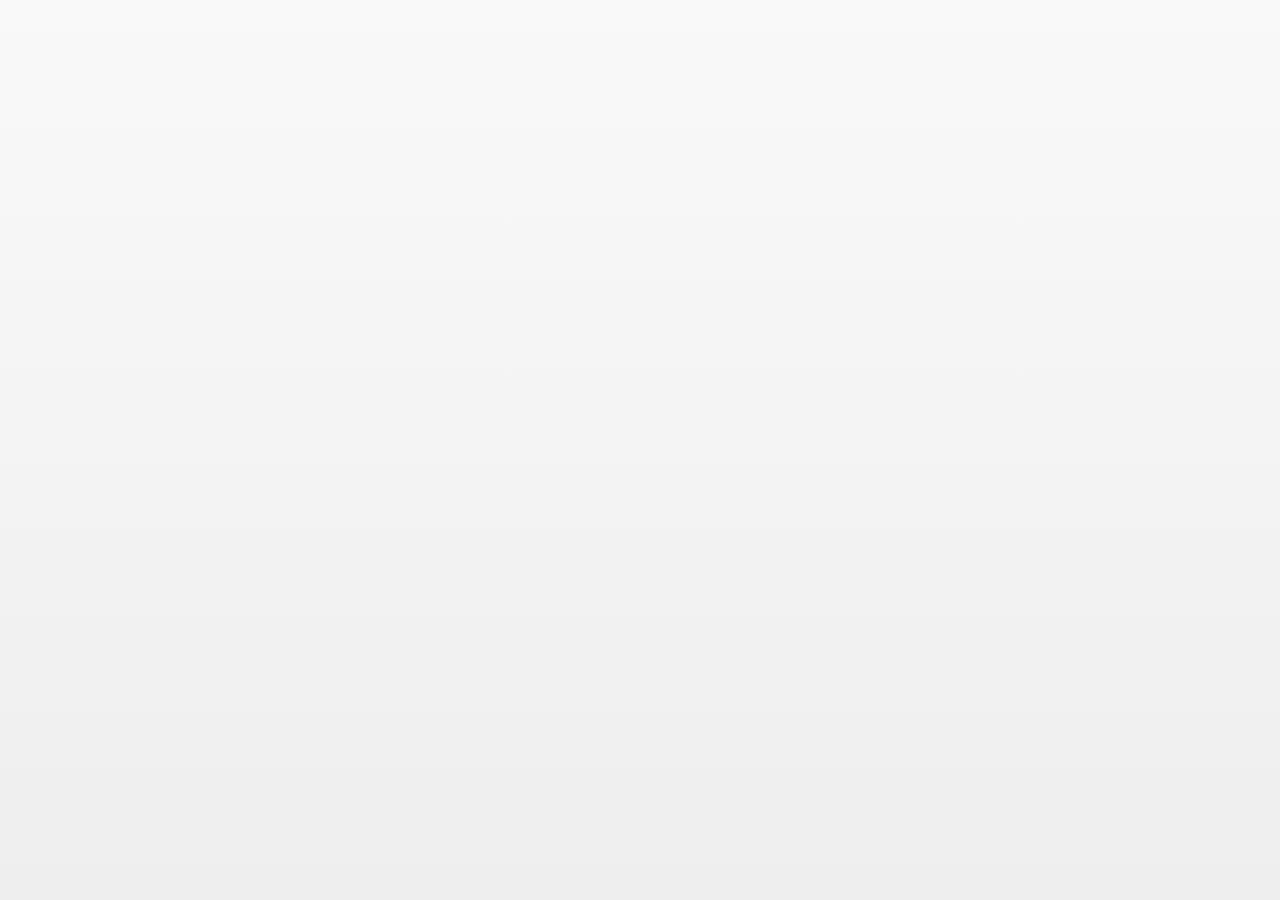
==== index.html @ 7c61d0c2 "Initial Commit" ====
<!DOCTYPE html>
<!-- Joshua Whitney, 1309, ASD Project -->

<head>
<meta charset="utf-8">
	
	<title>ASD2 PROJECT</title>
	
	<!--  Mobile viewport optimized: j.mp/bplateviewport -->
	<meta name="HandheldFriendly" content="True">
	<meta name="MobileOptimized" content="320"/>
	<meta name="viewport" content="width=device-width, initial-scale=1.0">
	
	<!-- Mobile IE needs ClearType for smoothing fonts -->
	
	<meta http-equiv="cleartype" content="on">

<link rel="stylesheet" type="text/css" href="css/jquery.mobile-1.3.2.min.css">	
<link rel="stylesheet" type="text/css" href="css/custom.css">

</head>

<body>

	<script type="text/javascript" src="js/libs/jquery-1.10.2.min.js"></script>
	<script type="text/javascript" src="js/libs/jquery.mobile-1.3.2.min.js"></script>
	<script type="text/javascript" src="js/main.js"></script>
</body>



</html>
---- css/custom.css ----
/*
Joshua Whitney
ASD Project
1309
*/
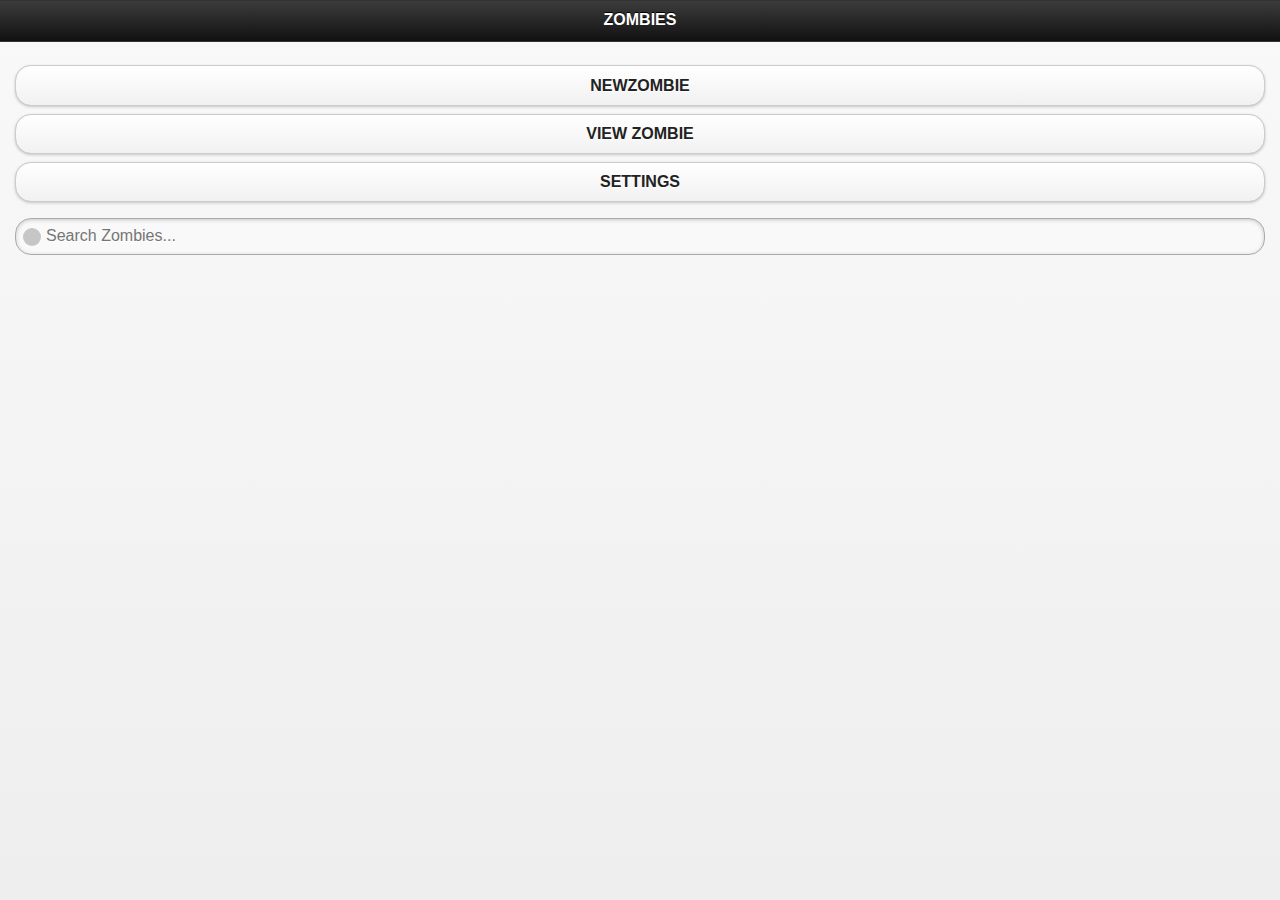
==== commit 13bdc769: "Monday Commit" ====
--- a/index.html
+++ b/index.html
@@ -1,10 +1,10 @@
 <!DOCTYPE html>
-<!-- Joshua Whitney, 1309, ASD Project -->
+<!-- Joshua Whitney, 1308, ASD Project -->
 
 <head>
 <meta charset="utf-8">
 	
-	<title>ASD2 PROJECT</title>
+	<title>ASD NEW ZOMBIE HIT LIST</title>
 	
 	<!--  Mobile viewport optimized: j.mp/bplateviewport -->
 	<meta name="HandheldFriendly" content="True">
@@ -22,6 +22,210 @@
 
 <body>
 
+<div data-role="page" id="home">
+	<div data-role="header">
+		<h1>ZOMBIES</h1>
+	</div>
+	<div data-role="content">
+
+			<a href="#new" data-role="button">NEWZOMBIE</a>
+			<a href="#view" data-role="button">VIEW ZOMBIE</a>
+			<a href="#set" data-role="button">SETTINGS</a></br>
+
+		<ul data-role="listview" data-filter="true" data-filter-reveal="true" data-filter-placeholder="Search Zombies..." data-inset="true">
+		  
+		</ul>
+
+	</div>
+		
+
+</div><!--END HOME PAGE-->
+
+<div data-role="page" id="new">
+	<div data-role="header">
+		<h1>NEW ZOMBIE</h1>
+	</div>
+
+	<div data-role="content">
+
+
+		<form action="#" method="post" id="myform">	
+
+					<label for="firstname"></label>
+					<input type="text" name="firstname" id="firstname" placeholder="Zombie FirstName" /><br>
+					<label for="lastname"></label>
+					<input type="text" name="lastname" id="lastname" placeholder="Zombie LastName" /><br>
+
+					<label for="switch">HIGH PRIORITY?:</label>
+					<select name="switch" id="switch" data-role="slider">
+					    <option value="off">NO</option>
+					    <option value="on">YES</option>
+					</select>
+
+					<label for="weapon" class="weapons">WEAPONS:</label>
+					<select name="weapon" id="weapon" data-native-menu="false">
+					    <option>PLEASE CHOOSE ONE:</option>
+					    <option value="gun">HANDGUN</option>
+					    <option value="knife">KNIFE</option>
+					    <option value="grenade">GRENADE</option>
+					    <option value="bomb">BOMB</option>
+					</select>
+
+					<label for="ztype" class="ztypes">TYPES OF ZOMBIES:</label>
+					<select name="ztype" id="ztype" multiple="multiple" data-native-menu="false" data-icon="grid" data-iconpos="left">
+					    <option>YOU CAN CHOOSE MORE THAN ONE:</option>
+					    <optgroup label="VIOLENT">
+					        <option value="pureevil" selected="">MAKES THE DEVIL SAD</option>
+					        <option value="bloodthirsty">CHARLES MANSON IS SCARED</option>
+					        <option value="insane">MIGHT EAT IT'S OWN FOOT</option>
+					        <option value="homicidal">KILLS OTHER ZOMBIES FOR SPORT</option>
+					    </optgroup>
+					    <optgroup label="FEEDER">
+					        <option value="supersizeme">SUPER SIZE ME!</option>
+					        <option value="moderate">MIGHT EAT YOUR FACE</option>
+					        <option value="picky">WATCH YOUR TOE NAILS</option>
+					    </optgroup>
+					</select>
+
+					<label for="date">WHEN SHOULD THIS ZOMBIE DIE?:</label>
+					<input name="date" id="date" value="" type="date">
+			
+
+					<input id="button" type="button" value="SUBMIT">
+		</form>
+
+	</div>
+
+
+<div data-role="footer">
+		    <div data-role="navbar">
+		        <ul>
+		        	<li><a href="#home">HOME</a></li>
+		            <li><a href="#new">NEW</a></li>
+		            <li><a href="#view">VIEW</a></li>
+		            <li><a href="#set">SETTINGS</a></li>
+		        </ul>
+		    </div>
+		</div><!-- end footer -->
+</div><!--END NEW PAGE-->
+
+<div data-role="page" id="view">
+	<div data-role="header">
+		<h1>VIEW ZOMBIE</h1>
+	</div>
+
+	<div data-role="content">
+		<div id="fcontent">
+			<a href="#loc" data-role="button">LOCALLY STORED</a>
+			<a href="#json" data-role="button">JSON</a>
+			<a href="#XML" data-role="button">XML</a>
+			<a href="#yaml" data-role="button">YAML</a>	
+		</div>
+	</div>
+	
+
+<div data-role="footer">
+		    <div data-role="navbar">
+		        <ul>
+		        	<li><a href="#home">HOME</a></li>
+		            <li><a href="#new">NEW</a></li>
+		            <li><a href="#view">VIEW</a></li>
+		            <li><a href="#set">SETTINGS</a></li>
+		        </ul>
+		    </div>
+		</div><!-- end footer -->
+</div><!--END FIND PAGE-->
+<div data-role="page" id="set">
+	<div data-role="header">
+		<h1>SETTINGS</h1>
+	</div>
+
+	<div data-role="content">
+
+			<a href="#twit" data-role="button">TWITTER</a>
+			<a href="#face" data-role="button">FACEBOOK</a>
+			<a href="#alarm" data-role="button">SET REMINDER</a>
+
+
+	</div>
+
+<div data-role="footer">
+		    <div data-role="navbar">
+		        <ul>
+		        	<li><a href="#home">HOME</a></li>
+		            <li><a href="#new">NEW</a></li>
+		            <li><a href="#view">VIEW</a></li>
+		            <li><a href="#set">SETTINGS</a></li>
+		        </ul>
+		    </div>
+		</div><!-- end footer -->
+</div><!--END SETTINGS PAGE-->
+<div data-role="page" id="json">
+	<div data-role="header">
+		<h1>JSON</h1>
+	</div>
+
+	<div data-role="content">
+
+			<div id="jcontent">
+
+
+			</div>
+
+
+	</div>
+
+<div data-role="footer">
+		    <div data-role="navbar">
+		        <ul>
+		        	<li><a href="#home">HOME</a></li>
+		            <li><a href="#new">NEW</a></li>
+		            <li><a href="#view">VIEW</a></li>
+		            <li><a href="#set">SETTINGS</a></li>
+		        </ul>
+		    </div>
+		</div><!-- end footer -->
+</div><!--END JSON PAGE-->
+
+
+<div data-role="page" id="loc">
+	<div data-role="header">
+		<h1>LOCALLY STORED</h1>
+	</div>
+
+	<div data-role="content">
+
+			<div id="lcontent">
+
+
+			</div>
+
+
+	</div>
+
+<div data-role="footer">
+		    <div data-role="navbar">
+		        <ul>
+		        	<li><a href="#home">HOME</a></li>
+		            <li><a href="#new">NEW</a></li>
+		            <li><a href="#view">VIEW</a></li>
+		            <li><a href="#set">SETTINGS</a></li>
+		        </ul>
+		    </div>
+		</div><!-- end footer -->
+</div><!--END LOCAL STORAGE PAGE-->
+
+
+
+
+
+
+
+
+
+
+
+	
 	<script type="text/javascript" src="js/libs/jquery-1.10.2.min.js"></script>
 	<script type="text/javascript" src="js/libs/jquery.mobile-1.3.2.min.js"></script>
 	<script type="text/javascript" src="js/main.js"></script>
